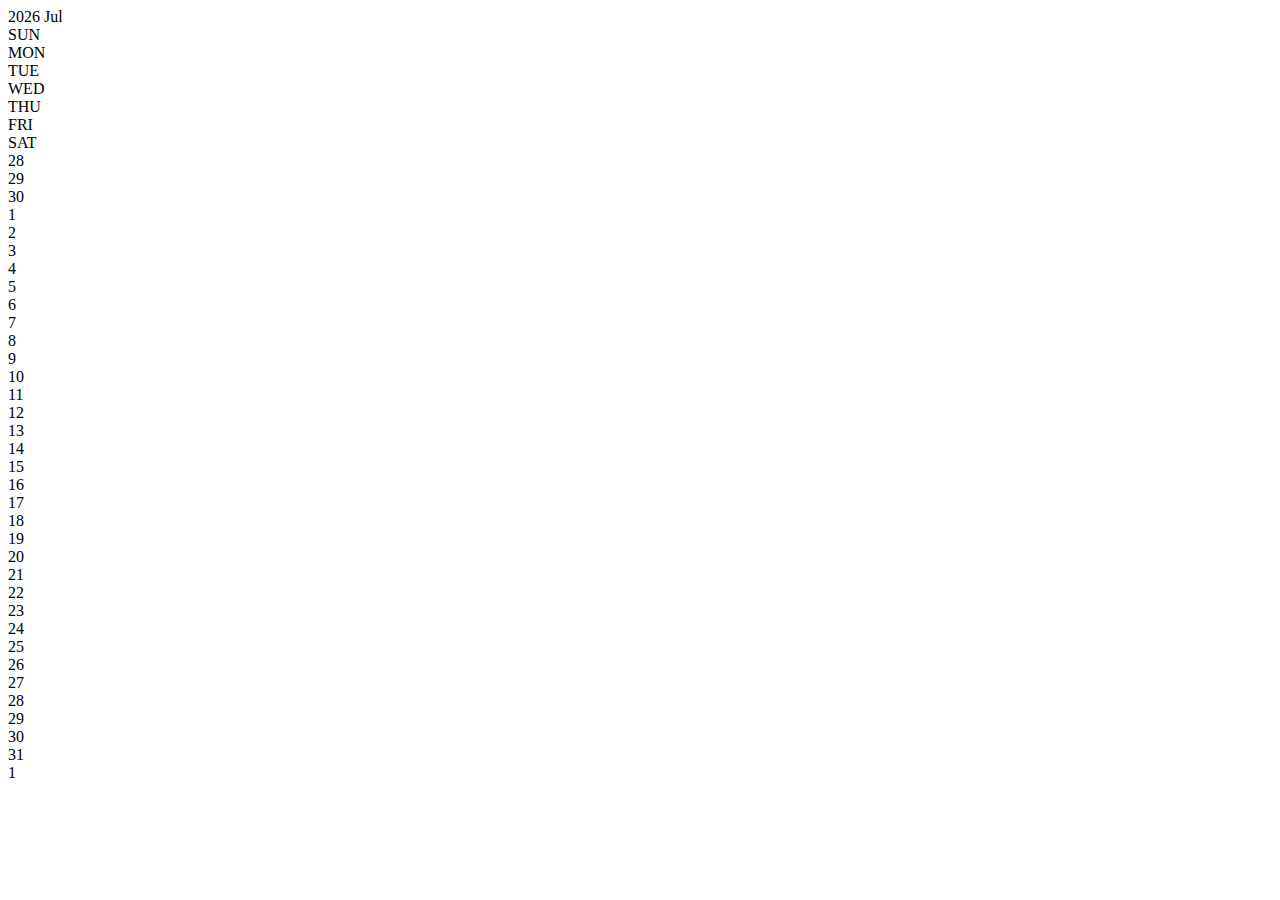
==== Mission-04/template/index.html @ 7ce8d535 "git Mission-04 commit" ====
<!DOCTYPE html>
<html lang="en">
<head>
    <meta charset="UTF-8">
    <meta http-equiv="X-UA-Compatible" content="IE=edge">
    <meta name="viewport" content="width=device-width, initial-scale=1.0">
    <title>Document</title>
    <link rel="stylesheet" href="/stylesheets/main.css"/>
    <script type="module" src="index.js"></script>
</head>
<body>
    <div class="calender">
        <div class='calendar-nav'>
            
            <div class="header">               
                
                
            </div>
        </div>
        <div class="calendar-grid">
            <div class="th">SUN</div>
            <div class="th">MON</div>
            <div class="th">TUE</div>
            <div class="th">WED</div>
            <div class="th">THU</div>
            <div class="th">FRI</div>
            <div class="th">SAT</div>            
        </div>  
        <div class="date">
        </div>     
    </div>
</body>

</html>
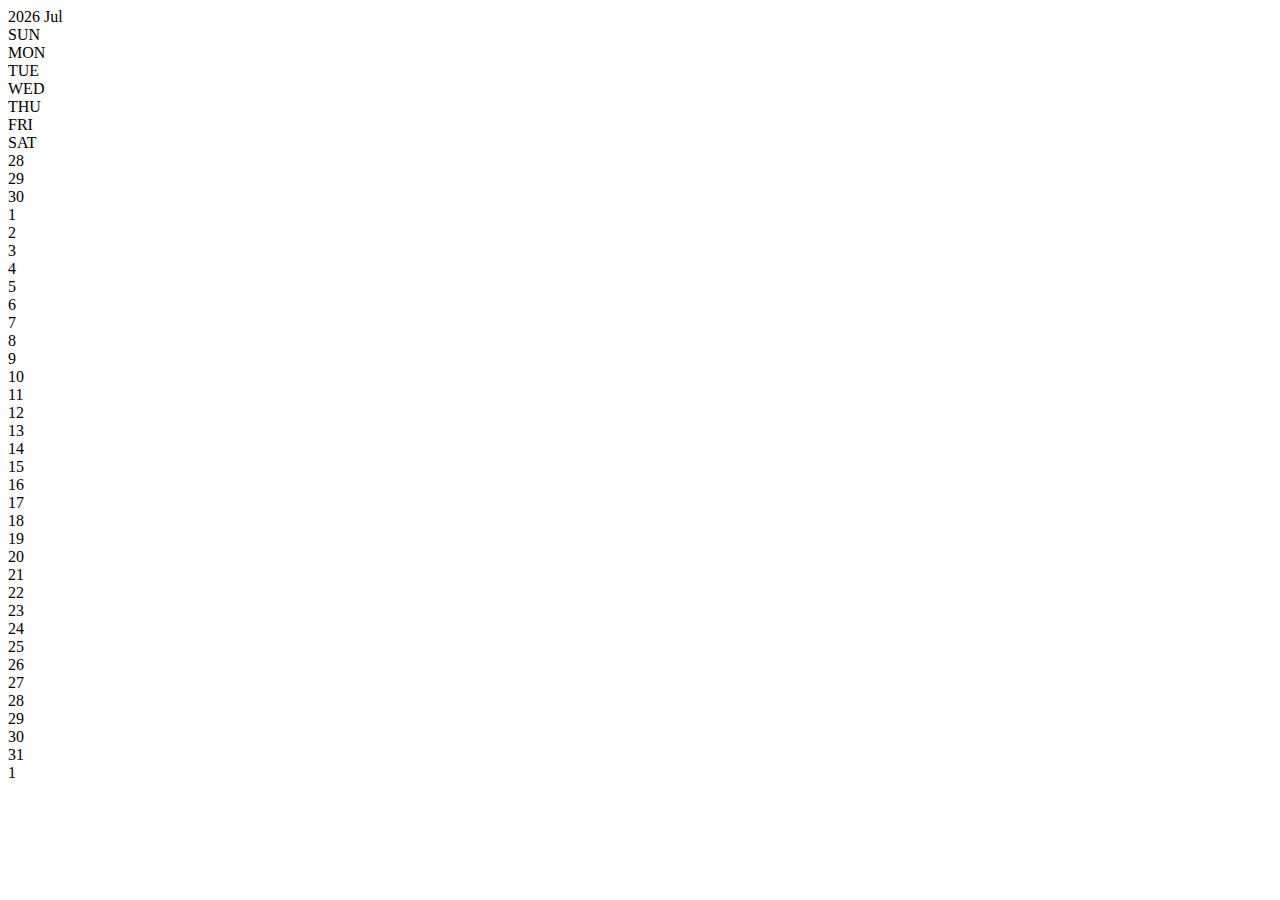
==== commit bfe4c5e4: "javascript Mission-04 commit" ====
--- a/Mission-04/template/index.html
+++ b/Mission-04/template/index.html
@@ -11,11 +11,10 @@
 <body>
     <div class="calender">
         <div class='calendar-nav'>
-            
-            <div class="header">               
-                
-                
+            <div class='btn prevMonth'></div>
+            <div class="header">
             </div>
+            <div class='btn nextMonth'></div>
         </div>
         <div class="calendar-grid">
             <div class="th">SUN</div>
@@ -24,11 +23,11 @@
             <div class="th">WED</div>
             <div class="th">THU</div>
             <div class="th">FRI</div>
-            <div class="th">SAT</div>            
-        </div>  
+            <div class="th">SAT</div>
+        </div>
         <div class="date">
-        </div>     
+        </div>
     </div>
 </body>
 
-</html>+</html>
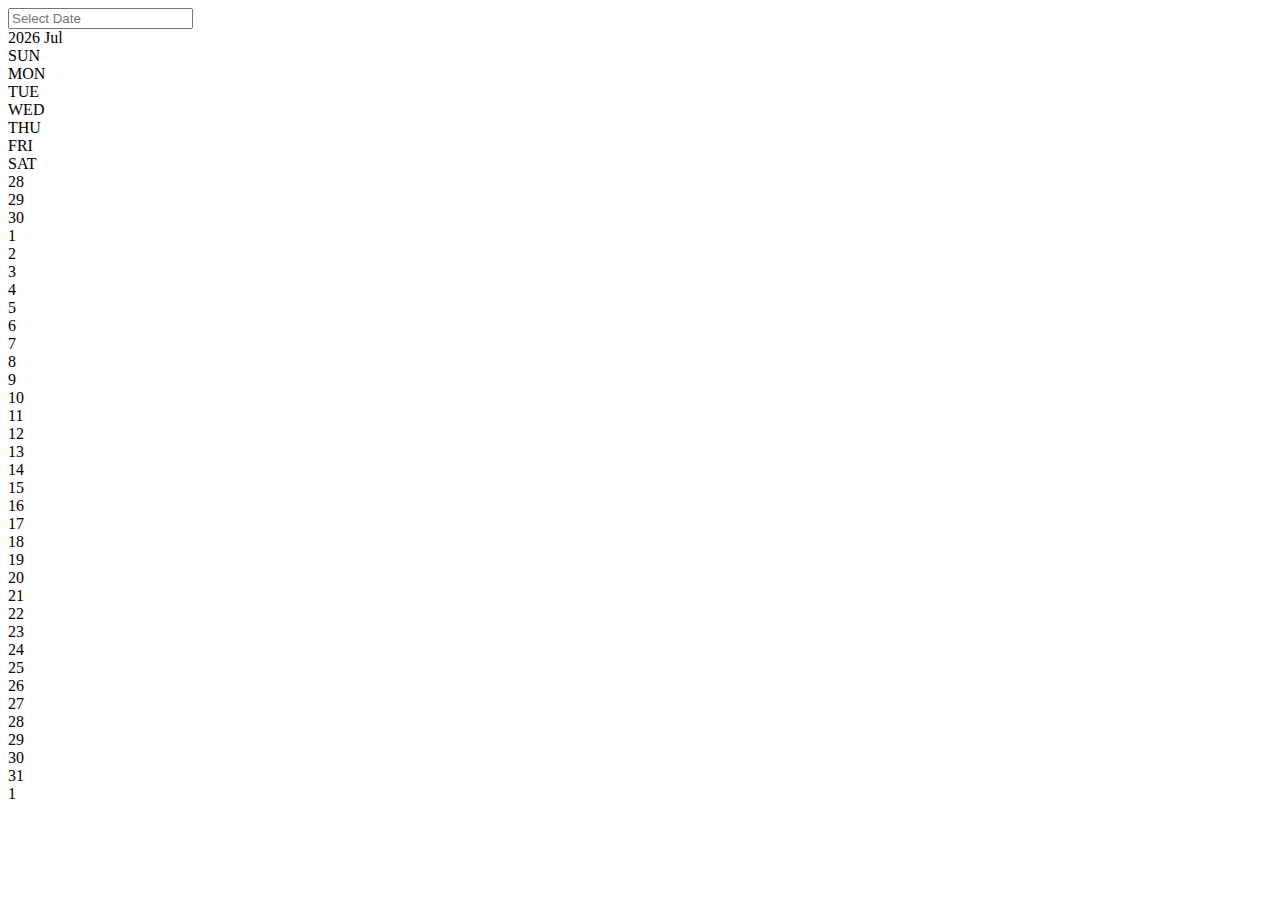
==== commit ce36f267: "javascript Mission-04 commit" ====
--- a/Mission-04/template/index.html
+++ b/Mission-04/template/index.html
@@ -9,6 +9,9 @@
     <script type="module" src="index.js"></script>
 </head>
 <body>
+    <div>
+        <input type="text" readonly placeholder="Select Date" class="text">
+    </div>
     <div class="calender">
         <div class='calendar-nav'>
             <div class='btn prevMonth'></div>
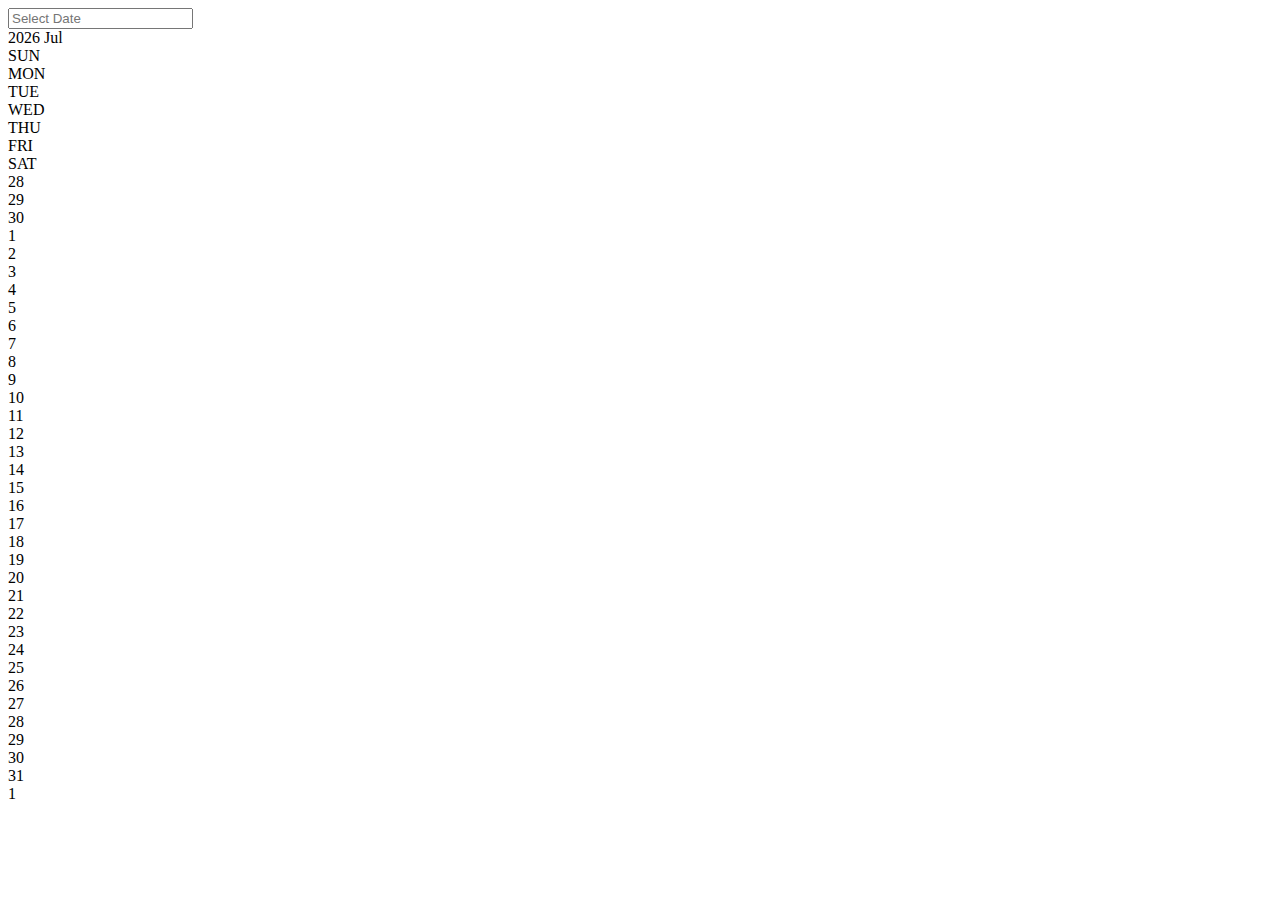
==== commit d71a84f3: "Mission-04 캘린더 해당 일자 클릭 시 text value" ====
--- a/Mission-04/template/index.html
+++ b/Mission-04/template/index.html
@@ -8,7 +8,7 @@
     <link rel="stylesheet" href="/stylesheets/main.css"/>
     <script type="module" src="index.js"></script>
 </head>
-<body>
+<body class="main" style="height: 100vh;">
     <div>
         <input type="text" readonly placeholder="Select Date" class="text">
     </div>
